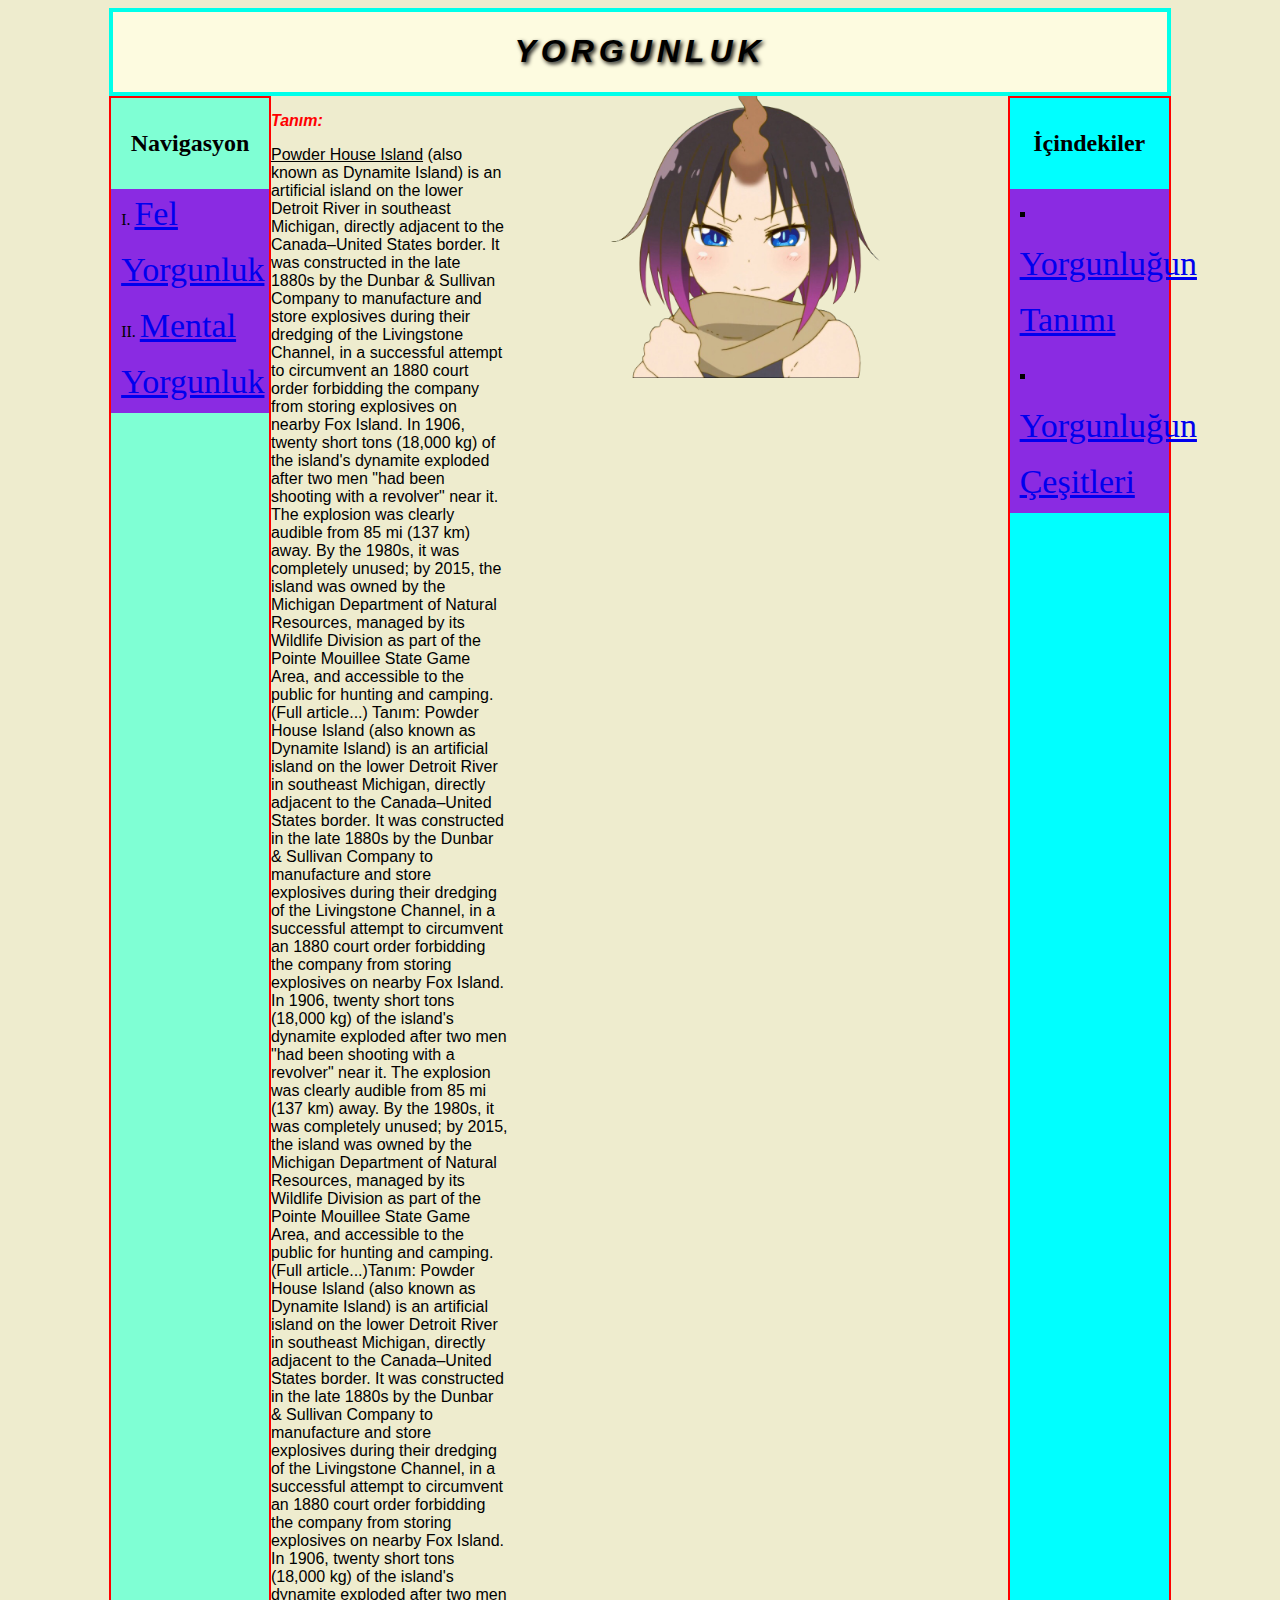
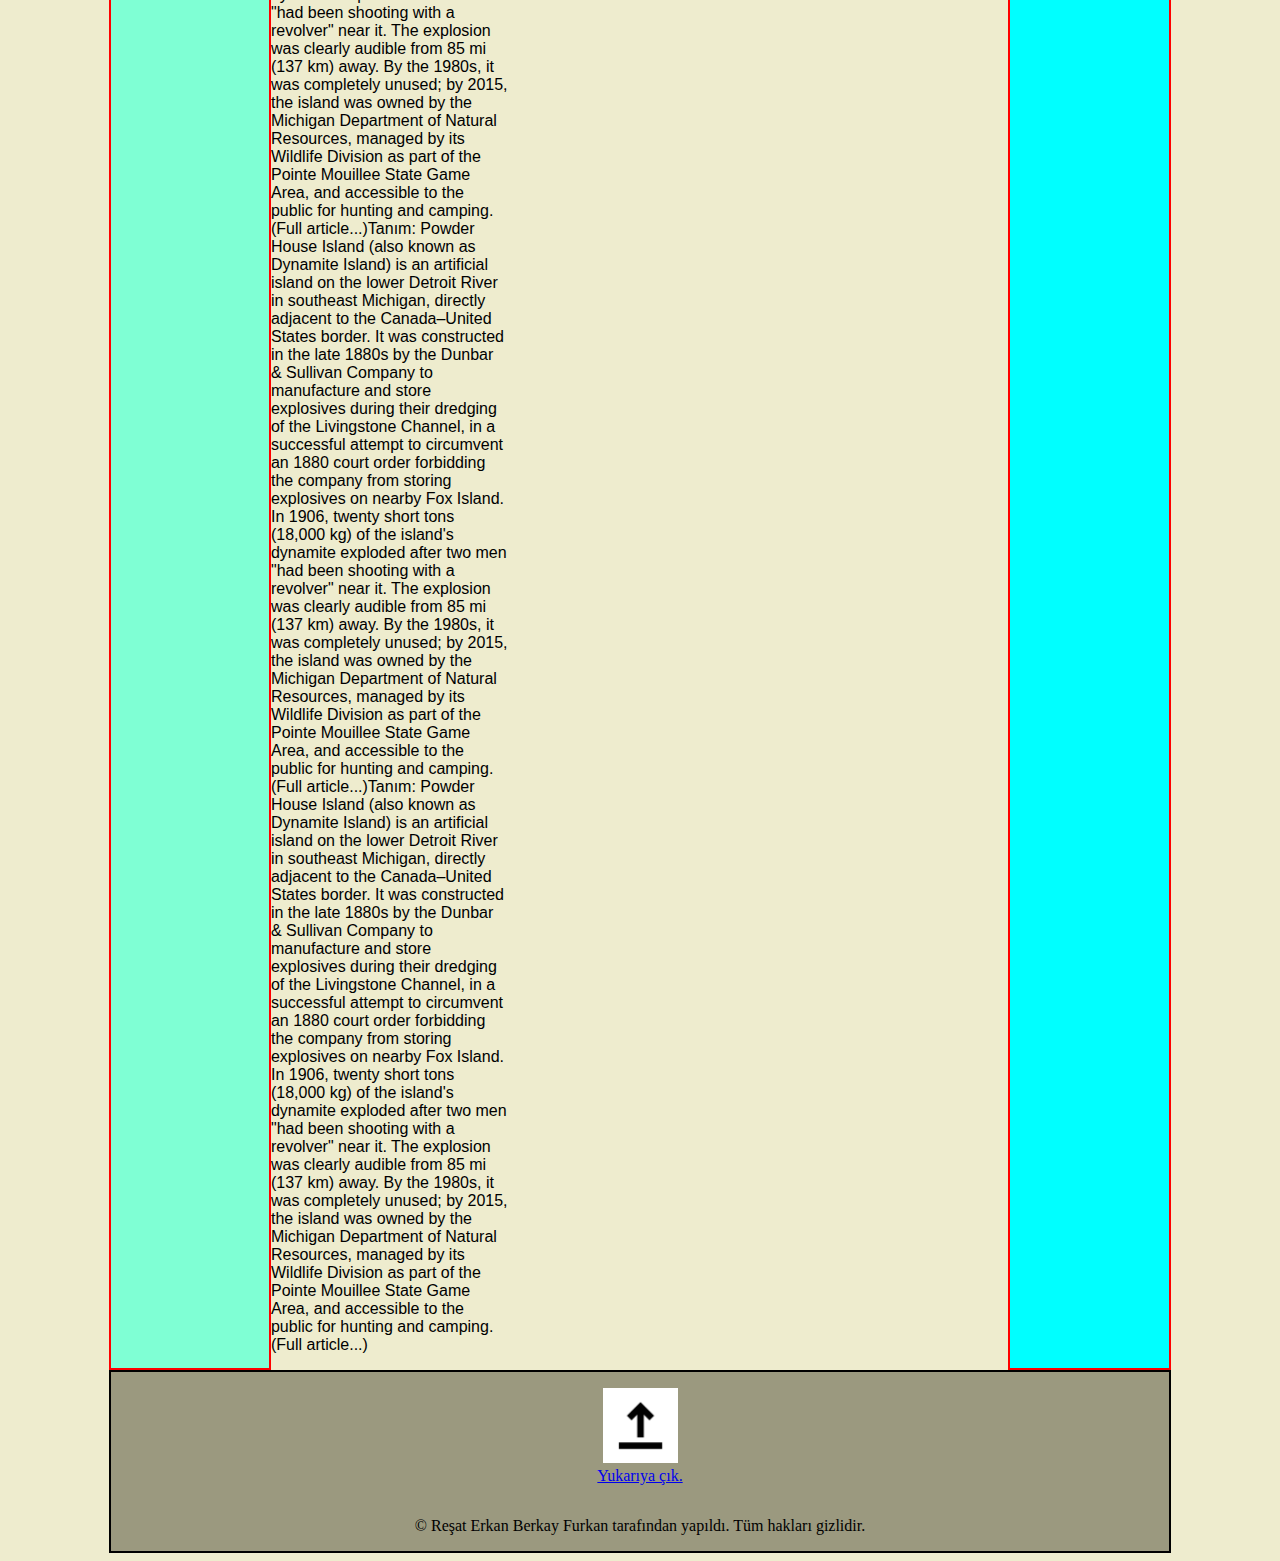
==== public/index.html @ d2d2410d "bef pull" ====
<!DOCTYPE html>
<html lang="tr">

<head>
    <meta charset="UTF-8">
    <meta name="viewport" content="width=device-width, initial-scale=1">
    <meta name="description" content="Yorgunluk">
    <meta name="keywords" content="Yorgunluk,Mental,Fiziksel,Mental">
    <title>Yorgunluk</title>
    <link rel="stylesheet" href="./index_desktop.css" type="text/css">
</head>

<body>
    <div id="tum_icerik">
        <header>
            <div id="baslik">
                <h1 class="baslik_yazi">YORGUNLUK</h1>
            </div>
        </header>
        <nav>
            <div id="satir">
                <div id="sutun" class="navigasyon">
                    <nav>
                        <h4>Navigasyon</h4>
                        <dl class="navigasyon_liste">
                            <li>
                                <a class="ortak_link" href="fiziksel.html">Fel Yorgunluk</a>

                            </li>
                            <li>
                                <a class="ortak_link" href="mental.html">Mental Yorgunluk</a>
                            </li>
                        </dl>
                    </nav>
                </div>
                <div id="sutun" class="icerik">    
                    <div class="icerik_sutun">
                        <p>
                          <p class="tanim">
                            <strong>Tanım:</strong>
                          </p> 
                          <u>Powder House Island</u> (also known as Dynamite Island) is an artificial island on the
                            lower
                            Detroit River in southeast Michigan, directly adjacent to the Canada–United States border.
                            It
                            was constructed in the late 1880s by the Dunbar & Sullivan Company to manufacture and store
                            explosives during their dredging of the Livingstone Channel, in a successful attempt to
                            circumvent an 1880 court order forbidding the company from storing explosives on nearby Fox
                            Island. In 1906, twenty short tons (18,000 kg) of the island's dynamite exploded after two
                            men
                            "had been shooting with a revolver" near it. The explosion was clearly audible from 85 mi
                            (137
                            km) away. By the 1980s, it was completely unused; by 2015, the island was owned by the
                            Michigan
                            Department of Natural Resources, managed by its Wildlife Division as part of the Pointe
                            Mouillee
                            State Game Area, and accessible to the public for hunting and camping. (Full article...)
                            Tanım: Powder House Island (also known as Dynamite Island) is an artificial island on the
                            lower
                            Detroit River in southeast Michigan, directly adjacent to the Canada–United States border.
                            It
                            was constructed in the late 1880s by the Dunbar & Sullivan Company to manufacture and store
                            explosives during their dredging of the Livingstone Channel, in a successful attempt to
                            circumvent an 1880 court order forbidding the company from storing explosives on nearby Fox
                            Island. In 1906, twenty short tons (18,000 kg) of the island's dynamite exploded after two
                            men
                            "had been shooting with a revolver" near it. The explosion was clearly audible from 85 mi
                            (137
                            km) away. By the 1980s, it was completely unused; by 2015, the island was owned by the
                            Michigan
                            Department of Natural Resources, managed by its Wildlife Division as part of the Pointe
                            Mouillee
                            State Game Area, and accessible to the public for hunting and camping. (Full article...)Tanım: Powder House Island (also known as Dynamite Island) is an artificial island on the
                            lower
                            Detroit River in southeast Michigan, directly adjacent to the Canada–United States border.
                            It
                            was constructed in the late 1880s by the Dunbar & Sullivan Company to manufacture and store
                            explosives during their dredging of the Livingstone Channel, in a successful attempt to
                            circumvent an 1880 court order forbidding the company from storing explosives on nearby Fox
                            Island. In 1906, twenty short tons (18,000 kg) of the island's dynamite exploded after two
                            men
                            "had been shooting with a revolver" near it. The explosion was clearly audible from 85 mi
                            (137
                            km) away. By the 1980s, it was completely unused; by 2015, the island was owned by the
                            Michigan
                            Department of Natural Resources, managed by its Wildlife Division as part of the Pointe
                            Mouillee
                            State Game Area, and accessible to the public for hunting and camping. (Full article...)Tanım: Powder House Island (also known as Dynamite Island) is an artificial island on the
                            lower
                            Detroit River in southeast Michigan, directly adjacent to the Canada–United States border.
                            It
                            was constructed in the late 1880s by the Dunbar & Sullivan Company to manufacture and store
                            explosives during their dredging of the Livingstone Channel, in a successful attempt to
                            circumvent an 1880 court order forbidding the company from storing explosives on nearby Fox
                            Island. In 1906, twenty short tons (18,000 kg) of the island's dynamite exploded after two
                            men
                            "had been shooting with a revolver" near it. The explosion was clearly audible from 85 mi
                            (137
                            km) away. By the 1980s, it was completely unused; by 2015, the island was owned by the
                            Michigan
                            Department of Natural Resources, managed by its Wildlife Division as part of the Pointe
                            Mouillee
                            State Game Area, and accessible to the public for hunting and camping. (Full article...)Tanım: Powder House Island (also known as Dynamite Island) is an artificial island on the
                            lower
                            Detroit River in southeast Michigan, directly adjacent to the Canada–United States border.
                            It
                            was constructed in the late 1880s by the Dunbar & Sullivan Company to manufacture and store
                            explosives during their dredging of the Livingstone Channel, in a successful attempt to
                            circumvent an 1880 court order forbidding the company from storing explosives on nearby Fox
                            Island. In 1906, twenty short tons (18,000 kg) of the island's dynamite exploded after two
                            men
                            "had been shooting with a revolver" near it. The explosion was clearly audible from 85 mi
                            (137
                            km) away. By the 1980s, it was completely unused; by 2015, the island was owned by the
                            Michigan
                            Department of Natural Resources, managed by its Wildlife Division as part of the Pointe
                            Mouillee
                            State Game Area, and accessible to the public for hunting and camping. (Full article...)
                        </p>
                    </div>
                    <div class="icerik_sutun">
                        <img width="500px" src="elma.png" alt="">
                    </div>
                    <div class="icerik_sutun">
                    </div>
                </div>
                <div id="sutun" class="icindekiler">
                    <nav>
                        <h4>İçindekiler</h4>
                        <dl class="icindekiler_liste">
                            <li>
                                <a class="ortak_link" href="#tanım">Yorgunluğun Tanımı </a>
                            </li>
                            <li>

                                <a class="ortak_link" href="#çeşit">Yorgunluğun Çeşitleri</a>
                            </li>
                        </dl>
                    </nav>
                </div>
            </div>
        </nav>
        <footer>
            <div id="iletisim">
                <div class="deneme">
                    <figure >
                        <a href="#top">
                            <img width="75px" height="75px" src="yukarı.jpg" alt="">
                            <figcaption>Yukarıya çık.</figcaption>
                        </a>
                    </figure>
                </div>
                <p>&copy; Reşat Erkan Berkay Furkan tarafından yapıldı. Tüm hakları gizlidir.</p>
            </div>
        </footer>
    </div>
</body>

</html>
---- public/index_desktop.css ----
@media only screen and (max-width:1920px){
    body{
        background-color: #eeecce;
    }

    h4{ 
        vertical-align: top;
        text-align: center;
        font-size: 24px;
    }

    #tum_icerik{
        width: 84%;
        margin: auto;
    }
    
    #baslik{
        background-color: #fdfbe0;
        border: 4px solid rgb(0, 255, 234); 
        

    }
    
    .baslik_yazi{
        text-align: center;
        font-family: 'Segoe UI', Tahoma, Geneva, Verdana, sans-serif;
        letter-spacing: 5px;
        font-style: oblique;
        text-shadow: 2px 2px 4px black; 
        
    }
    
    .navigasyon{
        background-color: aquamarine;
        border: 2px solid red;
        width: 15%;
    }

    .navigasyon_liste{
        background-color: blueviolet;
        list-style: upper-roman inside;
        line-height: 50px;
        padding-left: 10px;
        vertical-align: top;
    }

    .icerik{
        
        display: flex;
        width: 70%;
        font-family: Arial, Helvetica, sans-serif;
        /*font-size,word-spacing, ;*/
        font-style: normal;
       
        
        
     

    }
    .tanim{
        color: red;
        font-style: italic;
    }

    .icindekiler{
        background-color: aqua;
        border: 2px solid red;
        width: 15%;
    }

    .icindekiler_liste{      
        background-color: blueviolet;
        list-style: square inside;
        line-height: 50px;
        padding-left: 10px;
    }
    
    .ortak_link{
        font-family: Cambria, Cochin, Georgia, Times, 'Times New Roman', serif;
        font-size: 34px;
    }
    
    .ortak_link:visited{
        color: black;
    }

    #satir{
        display: flex; 
    }

    #sutun{
        
    }

    .icerik_sutun{

    }

    #iletisim{
        text-align: center;
        background-color: #9b997f;
        border: 2px solid rgb(0, 0, 0);
    }

    .deneme{
        display: inline-block;
    }
}
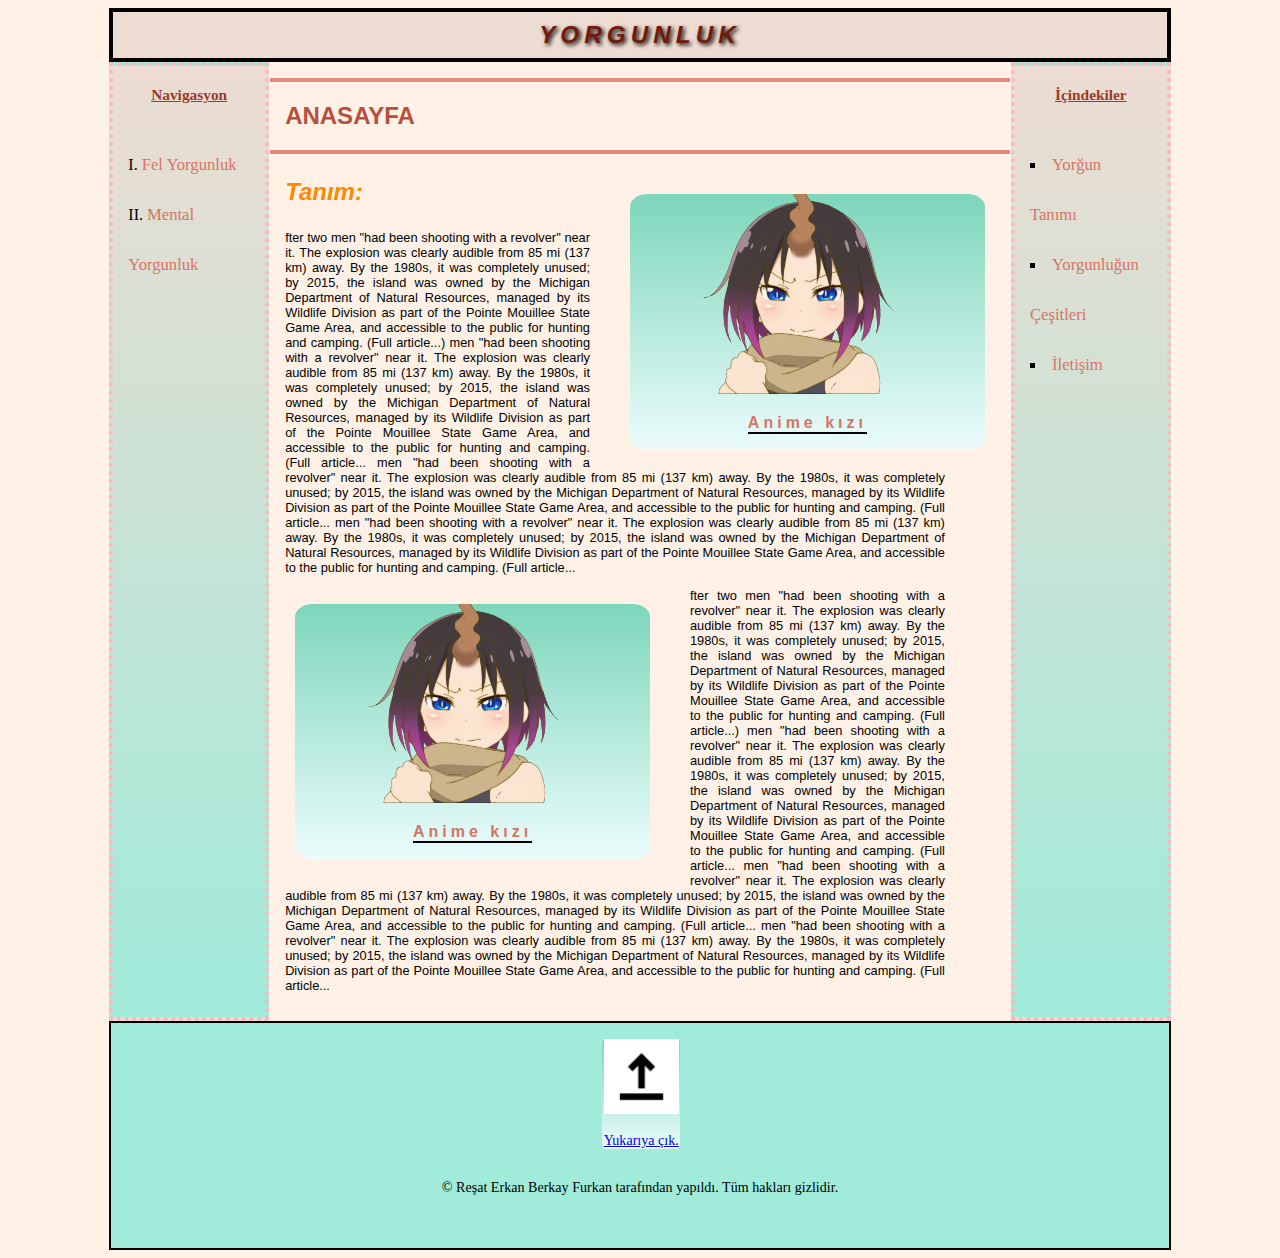
==== commit 60960a79: "anasayfa" ====
--- a/public/index.html
+++ b/public/index.html
@@ -8,6 +8,7 @@
     <meta name="keywords" content="Yorgunluk,Mental,Fiziksel,Mental">
     <title>Yorgunluk</title>
     <link rel="stylesheet" href="./index_desktop.css" type="text/css">
+    <link rel="stylesheet" href="./index_mobile.css" type="text/css">
 </head>
 
 <body>
@@ -16,13 +17,15 @@
             <div id="baslik">
                 <h1 class="baslik_yazi">YORGUNLUK</h1>
             </div>
+            
+            
         </header>
         <nav>
             <div id="satir">
                 <div id="sutun" class="navigasyon">
                     <nav>
                         <h4>Navigasyon</h4>
-                        <dl class="navigasyon_liste">
+                        <ol class="navigasyon_liste">
                             <li>
                                 <a class="ortak_link" href="fiziksel.html">Fel Yorgunluk</a>
 
@@ -30,110 +33,120 @@
                             <li>
                                 <a class="ortak_link" href="mental.html">Mental Yorgunluk</a>
                             </li>
-                        </dl>
+                        </ol>
                     </nav>
                 </div>
-                <div id="sutun" class="icerik">    
-                    <div class="icerik_sutun">
-                        <p>
-                          <p class="tanim">
-                            <strong>Tanım:</strong>
-                          </p> 
-                          <u>Powder House Island</u> (also known as Dynamite Island) is an artificial island on the
-                            lower
-                            Detroit River in southeast Michigan, directly adjacent to the Canada–United States border.
-                            It
-                            was constructed in the late 1880s by the Dunbar & Sullivan Company to manufacture and store
-                            explosives during their dredging of the Livingstone Channel, in a successful attempt to
-                            circumvent an 1880 court order forbidding the company from storing explosives on nearby Fox
-                            Island. In 1906, twenty short tons (18,000 kg) of the island's dynamite exploded after two
-                            men
-                            "had been shooting with a revolver" near it. The explosion was clearly audible from 85 mi
-                            (137
-                            km) away. By the 1980s, it was completely unused; by 2015, the island was owned by the
-                            Michigan
-                            Department of Natural Resources, managed by its Wildlife Division as part of the Pointe
-                            Mouillee
-                            State Game Area, and accessible to the public for hunting and camping. (Full article...)
-                            Tanım: Powder House Island (also known as Dynamite Island) is an artificial island on the
-                            lower
-                            Detroit River in southeast Michigan, directly adjacent to the Canada–United States border.
-                            It
-                            was constructed in the late 1880s by the Dunbar & Sullivan Company to manufacture and store
-                            explosives during their dredging of the Livingstone Channel, in a successful attempt to
-                            circumvent an 1880 court order forbidding the company from storing explosives on nearby Fox
-                            Island. In 1906, twenty short tons (18,000 kg) of the island's dynamite exploded after two
-                            men
-                            "had been shooting with a revolver" near it. The explosion was clearly audible from 85 mi
-                            (137
-                            km) away. By the 1980s, it was completely unused; by 2015, the island was owned by the
-                            Michigan
-                            Department of Natural Resources, managed by its Wildlife Division as part of the Pointe
-                            Mouillee
-                            State Game Area, and accessible to the public for hunting and camping. (Full article...)Tanım: Powder House Island (also known as Dynamite Island) is an artificial island on the
-                            lower
-                            Detroit River in southeast Michigan, directly adjacent to the Canada–United States border.
-                            It
-                            was constructed in the late 1880s by the Dunbar & Sullivan Company to manufacture and store
-                            explosives during their dredging of the Livingstone Channel, in a successful attempt to
-                            circumvent an 1880 court order forbidding the company from storing explosives on nearby Fox
-                            Island. In 1906, twenty short tons (18,000 kg) of the island's dynamite exploded after two
-                            men
-                            "had been shooting with a revolver" near it. The explosion was clearly audible from 85 mi
-                            (137
-                            km) away. By the 1980s, it was completely unused; by 2015, the island was owned by the
-                            Michigan
-                            Department of Natural Resources, managed by its Wildlife Division as part of the Pointe
-                            Mouillee
-                            State Game Area, and accessible to the public for hunting and camping. (Full article...)Tanım: Powder House Island (also known as Dynamite Island) is an artificial island on the
-                            lower
-                            Detroit River in southeast Michigan, directly adjacent to the Canada–United States border.
-                            It
-                            was constructed in the late 1880s by the Dunbar & Sullivan Company to manufacture and store
-                            explosives during their dredging of the Livingstone Channel, in a successful attempt to
-                            circumvent an 1880 court order forbidding the company from storing explosives on nearby Fox
-                            Island. In 1906, twenty short tons (18,000 kg) of the island's dynamite exploded after two
-                            men
-                            "had been shooting with a revolver" near it. The explosion was clearly audible from 85 mi
-                            (137
-                            km) away. By the 1980s, it was completely unused; by 2015, the island was owned by the
-                            Michigan
-                            Department of Natural Resources, managed by its Wildlife Division as part of the Pointe
-                            Mouillee
-                            State Game Area, and accessible to the public for hunting and camping. (Full article...)Tanım: Powder House Island (also known as Dynamite Island) is an artificial island on the
-                            lower
-                            Detroit River in southeast Michigan, directly adjacent to the Canada–United States border.
-                            It
-                            was constructed in the late 1880s by the Dunbar & Sullivan Company to manufacture and store
-                            explosives during their dredging of the Livingstone Channel, in a successful attempt to
-                            circumvent an 1880 court order forbidding the company from storing explosives on nearby Fox
-                            Island. In 1906, twenty short tons (18,000 kg) of the island's dynamite exploded after two
-                            men
-                            "had been shooting with a revolver" near it. The explosion was clearly audible from 85 mi
-                            (137
-                            km) away. By the 1980s, it was completely unused; by 2015, the island was owned by the
-                            Michigan
-                            Department of Natural Resources, managed by its Wildlife Division as part of the Pointe
-                            Mouillee
-                            State Game Area, and accessible to the public for hunting and camping. (Full article...)
-                        </p>
+                <div id="sutun" class="icerik">
+                    <div>
+                        <div id="kucuk_baslik">
+                            <h2>ANASAYFA</h2>
+                        </div>
+                        <div class="icerik_sutun">
+                            <figure class="figur_sag">
+                                <img src="elma.png" alt="" class="resim">
+                                <figcaption style="text-align: center;">
+                                    <p class="resim_yazi">Anime kızı</p>
+                                </figcaption>
+                            </figure>
+                            <p>
+                                <p class="tanim">
+                                    <strong>Tanım: </strong>
+                                </p>
+                            </p>
+                            <p class="icerik_yazi">                          
+                                fter two
+                                men
+                                "had been shooting with a revolver" near it. The explosion was clearly audible from 85 mi
+                                (137
+                                km) away. By the 1980s, it was completely unused; by 2015, the island was owned by the
+                                Michigan
+                                Department of Natural Resources, managed by its Wildlife Division as part of the Pointe
+                                Mouillee
+                                State Game Area, and accessible to the public for hunting and camping. (Full article...)
+                                men
+                                "had been shooting with a revolver" near it. The explosion was clearly audible from 85 mi
+                                (137
+                                km) away. By the 1980s, it was completely unused; by 2015, the island was owned by the
+                                Michigan
+                                Department of Natural Resources, managed by its Wildlife Division as part of the Pointe
+                                Mouillee
+                                State Game Area, and accessible to the public for hunting and camping. (Full article...
+                                men
+                                "had been shooting with a revolver" near it. The explosion was clearly audible from 85 mi
+                                (137
+                                km) away. By the 1980s, it was completely unused; by 2015, the island was owned by the
+                                Michigan
+                                Department of Natural Resources, managed by its Wildlife Division as part of the Pointe
+                                Mouillee
+                                State Game Area, and accessible to the public for hunting and camping. (Full article...
+                                men
+                                "had been shooting with a revolver" near it. The explosion was clearly audible from 85 mi
+                                (137
+                                km) away. By the 1980s, it was completely unused; by 2015, the island was owned by the
+                                Michigan
+                                Department of Natural Resources, managed by its Wildlife Division as part of the Pointe
+                                Mouillee
+                                State Game Area, and accessible to the public for hunting and camping. (Full article...
+                            </p>
+                            <figure class="figur_sol">
+                                <img src="elma.png" alt="" class="resim">
+                                <figcaption style="text-align: center;">
+                                    <p class="resim_yazi">Anime kızı</p>
+                                </figcaption>
+                            </figure>
+                            <p class="icerik_yazi">                          
+                                fter two
+                                men
+                                "had been shooting with a revolver" near it. The explosion was clearly audible from 85 mi
+                                (137
+                                km) away. By the 1980s, it was completely unused; by 2015, the island was owned by the
+                                Michigan
+                                Department of Natural Resources, managed by its Wildlife Division as part of the Pointe
+                                Mouillee
+                                State Game Area, and accessible to the public for hunting and camping. (Full article...)
+                                men
+                                "had been shooting with a revolver" near it. The explosion was clearly audible from 85 mi
+                                (137
+                                km) away. By the 1980s, it was completely unused; by 2015, the island was owned by the
+                                Michigan
+                                Department of Natural Resources, managed by its Wildlife Division as part of the Pointe
+                                Mouillee
+                                State Game Area, and accessible to the public for hunting and camping. (Full article...
+                                men
+                                "had been shooting with a revolver" near it. The explosion was clearly audible from 85 mi
+                                (137
+                                km) away. By the 1980s, it was completely unused; by 2015, the island was owned by the
+                                Michigan
+                                Department of Natural Resources, managed by its Wildlife Division as part of the Pointe
+                                Mouillee
+                                State Game Area, and accessible to the public for hunting and camping. (Full article...
+                                men
+                                "had been shooting with a revolver" near it. The explosion was clearly audible from 85 mi
+                                (137
+                                km) away. By the 1980s, it was completely unused; by 2015, the island was owned by the
+                                Michigan
+                                Department of Natural Resources, managed by its Wildlife Division as part of the Pointe
+                                Mouillee
+                                State Game Area, and accessible to the public for hunting and camping. (Full article...
+                            </p>
+                        </div>
+                        <div class="icerik_sutun">                       
+                        </div>
                     </div>
-                    <div class="icerik_sutun">
-                        <img width="500px" src="elma.png" alt="">
-                    </div>
-                    <div class="icerik_sutun">
-                    </div>
+                    
                 </div>
                 <div id="sutun" class="icindekiler">
                     <nav>
                         <h4>İçindekiler</h4>
                         <dl class="icindekiler_liste">
                             <li>
-                                <a class="ortak_link" href="#tanım">Yorgunluğun Tanımı </a>
+                                <a class="ortak_link" href="#tanım">Yorğun Tanımı </a>
                             </li>
                             <li>
-
                                 <a class="ortak_link" href="#çeşit">Yorgunluğun Çeşitleri</a>
+                            </li>
+                            <li>
+                                <a class="ortak_link" href="#iletisim_a">İletişim</a>
                             </li>
                         </dl>
                     </nav>
@@ -142,15 +155,17 @@
         </nav>
         <footer>
             <div id="iletisim">
-                <div class="deneme">
-                    <figure >
+                <div class="iletisim_yukari">
+                    <figure>
                         <a href="#top">
                             <img width="75px" height="75px" src="yukarı.jpg" alt="">
-                            <figcaption>Yukarıya çık.</figcaption>
+                            
+                            <figcaption><p class="iletisim_yazi">Yukarıya çık.</p></figcaption>
                         </a>
                     </figure>
                 </div>
-                <p>&copy; Reşat Erkan Berkay Furkan tarafından yapıldı. Tüm hakları gizlidir.</p>
+                <p class="iletisim_yazi" >&copy; Reşat Erkan Berkay Furkan tarafından yapıldı. Tüm hakları gizlidir.</p>
+                <a name="iletisim_a"></a>
             </div>
         </footer>
     </div>
--- a/public/index_desktop.css
+++ b/public/index_desktop.css
@@ -1,12 +1,46 @@
-@media only screen and (max-width:1920px){
-    body{
-        background-color: #eeecce;
+body{
+    background-color: #FFF1E6;
+}
+
+h4:hover{
+    overflow:visible;
+}
+
+@media only screen and (min-width:1024px){
+
+    figure{
+        background-image: linear-gradient(rgb(125, 214, 187), rgb(235, 252, 252));
+        border-radius: 5%;
+        width: 50%;
+        position: relative;
+        
+        
+
+       
+    }
+    .figur_sol{
+        right: 30px;
+        float: left;
+        margin-right: 10px;
+        
+        
+    }
+    .figur_sag{
+        left: 30px;
+        float: right;
+        margin-left: 10px;
     }
 
-    h4{ 
-        vertical-align: top;
+    h4{    
         text-align: center;
-        font-size: 24px;
+        font-size: 1.2vw;
+        text-decoration: underline;
+        overflow:hidden;
+        text-overflow: ellipsis;
+        color: #a03825;
+    }
+    h2{
+
     }
 
     #tum_icerik{
@@ -15,10 +49,21 @@
     }
     
     #baslik{
-        background-color: #fdfbe0;
-        border: 4px solid rgb(0, 255, 234); 
-        
+        background-color: #EDDCD2;
+        border: 4px solid black; 
+      
 
+    }
+    #kucuk_baslik{
+        text-align: left;
+        border-top: 4px solid #e68b7b;
+        border-bottom: 4px solid #e68b7b;
+        margin-left: -1.2vw;
+        margin-right: -1.2vw;
+        padding-left: 1.2vw;
+        color: rgb(184, 79, 61);
+       
+       
     }
     
     .baslik_yazi{
@@ -26,62 +71,102 @@
         font-family: 'Segoe UI', Tahoma, Geneva, Verdana, sans-serif;
         letter-spacing: 5px;
         font-style: oblique;
+        font-size: 1.9vw;
         text-shadow: 2px 2px 4px black; 
-        
+        color: #721b0c;
+        margin: -1px;
+        padding: 10px;
     }
     
     .navigasyon{
-        background-color: aquamarine;
-        border: 2px solid red;
+        background-image: linear-gradient(#EDDCD2, #a0ebda);
+        border: 4px dotted #ffb5bf;
         width: 15%;
+        min-width: 100px;
     }
 
     .navigasyon_liste{
-        background-color: blueviolet;
         list-style: upper-roman inside;
         line-height: 50px;
-        padding-left: 10px;
-        vertical-align: top;
+        padding-left: 10px;       
+        overflow: hidden;
+        text-overflow: ellipsis;
+        padding: 10%;             
+    }
+    
+    .navigasyon_liste:hover{
+        overflow:visible;
     }
 
     .icerik{
-        
         display: flex;
         width: 70%;
         font-family: Arial, Helvetica, sans-serif;
-        /*font-size,word-spacing, ;*/
-        font-style: normal;
-       
-        
-        
-     
+        font-style: normal;  
+        padding: 1.5%;               
+    }
 
+    .icerik_yazi{
+        font-size: 1vw;
+        text-align: justify;
+        text-justify: inter-word;
+        margin-right: 50px;
     }
+
     .tanim{
-        color: red;
+        color: rgb(255, 136, 0);
         font-style: italic;
+        font-size: x-large;
     }
 
     .icindekiler{
-        background-color: aqua;
-        border: 2px solid red;
+        background-image: linear-gradient(#EDDCD2, #a0ebda);
+        border: 4px dotted #ffb5bf;
         width: 15%;
+        min-width: 100px;       
+    }
+
+    .resim{
+        width: 100%;
+    }
+
+    .resim_yazi{
+        font-family: Arial, Helvetica, sans-serif;
+        letter-spacing: 4px;
+        color: #d67564;
+        font-weight: bold;
+        display: inline-table;
+        border-bottom: 2px solid black;
     }
 
     .icindekiler_liste{      
-        background-color: blueviolet;
         list-style: square inside;
         line-height: 50px;
         padding-left: 10px;
+        overflow:hidden;
+        text-overflow: ellipsis;
+        padding: 10%;             
     }
     
+    .icindekiler_liste:hover{
+        overflow:visible;
+    }
     .ortak_link{
         font-family: Cambria, Cochin, Georgia, Times, 'Times New Roman', serif;
-        font-size: 34px;
+        font-size: 1.3vw;
+        text-decoration:none;
     }
     
+    .ortak_link:link{
+        color: #d67564;
+    }
+
     .ortak_link:visited{
         color: black;
+    }
+
+    .ortak_link:hover{
+        color: #70a9d1;
     }
 
     #satir{
@@ -93,16 +178,20 @@
     }
 
     .icerik_sutun{
+    }
+    
+    #iletisim{
+        text-align: center;
+        background-color: #a0ebda;
+        border: 2px solid rgb(0, 0, 0);
+        height: 25vh;
 
     }
-
-    #iletisim{
-        text-align: center;
-        background-color: #9b997f;
-        border: 2px solid rgb(0, 0, 0);
+    .iletisim_yazi{
+        font-size: 1.1vw;
     }
 
-    .deneme{
+    .iletisim_yukari{
         display: inline-block;
     }
 }--- a/public/index_mobile.css
+++ b/public/index_mobile.css
@@ -0,0 +1,3 @@
+@media only screen and (max-width:769px){
+    
+}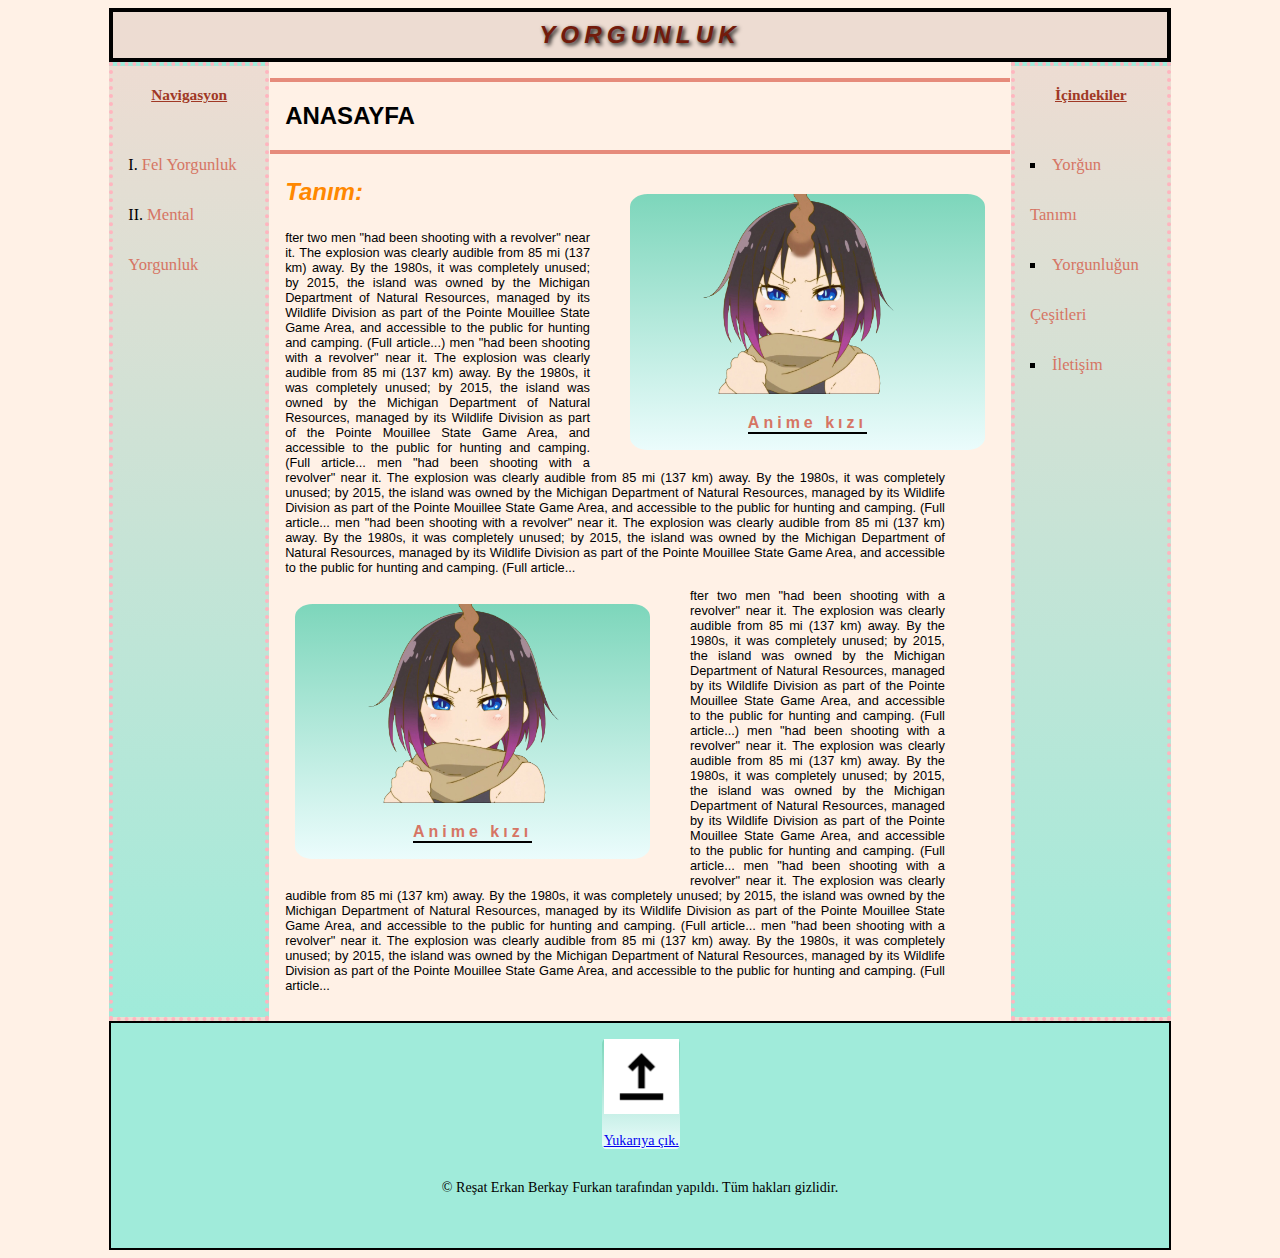
==== commit 2182e46f: "sabit" ====
--- a/public/index.html
+++ b/public/index.html
@@ -7,8 +7,9 @@
     <meta name="description" content="Yorgunluk">
     <meta name="keywords" content="Yorgunluk,Mental,Fiziksel,Mental">
     <title>Yorgunluk</title>
+    <link rel="stylesheet" href="./sabit.css" type="text/css">
     <link rel="stylesheet" href="./index_desktop.css" type="text/css">
-    <link rel="stylesheet" href="./index_mobile.css" type="text/css">
+    
 </head>
 
 <body>
--- a/public/sabit.css
+++ b/public/sabit.css
@@ -0,0 +1,57 @@
+body{
+    background-color: #FFF1E6;
+}
+
+h4:hover{
+    overflow:visible;
+}
+#baslik{
+    background-color: #EDDCD2;
+    border: 4px solid black; 
+  
+
+}
+.navigasyon_liste:hover{
+    overflow:visible;
+}
+.tanim{
+    color: rgb(255, 136, 0);
+    font-style: italic;
+    font-size: x-large;
+}
+.resim{
+    width: 100%;
+}
+.resim_yazi{
+    font-family: Arial, Helvetica, sans-serif;
+    letter-spacing: 4px;
+    color: #d67564;
+    font-weight: bold;
+    display: inline-table;
+    border-bottom: 2px solid black;
+}
+.icindekiler_liste:hover{
+    overflow:visible;
+}
+.ortak_link:link{
+    color: #d67564;
+}
+.ortak_link:visited{
+    color: black;
+}
+
+.ortak_link:hover{
+    color: #70a9d1;
+}
+
+#satir{
+    display: flex; 
+}
+.icerik_sutun{
+}
+#sutun{
+        
+}
+.iletisim_yukari{
+    display: inline-block;
+}--- a/public/index_desktop.css
+++ b/public/index_desktop.css
@@ -1,10 +1,3 @@
-body{
-    background-color: #FFF1E6;
-}
-
-h4:hover{
-    overflow:visible;
-}
 
 @media only screen and (min-width:1024px){
 
@@ -39,21 +32,13 @@
         text-overflow: ellipsis;
         color: #a03825;
     }
-    h2{
-
-    }
 
     #tum_icerik{
         width: 84%;
         margin: auto;
     }
     
-    #baslik{
-        background-color: #EDDCD2;
-        border: 4px solid black; 
-      
-
-    }
+   
     #kucuk_baslik{
         text-align: left;
         border-top: 4px solid #e68b7b;
@@ -61,9 +46,7 @@
         margin-left: -1.2vw;
         margin-right: -1.2vw;
         padding-left: 1.2vw;
-        color: rgb(184, 79, 61);
-       
-       
+        
     }
     
     .baslik_yazi{
@@ -94,9 +77,7 @@
         padding: 10%;             
     }
     
-    .navigasyon_liste:hover{
-        overflow:visible;
-    }
+    
 
     .icerik{
         display: flex;
@@ -113,11 +94,7 @@
         margin-right: 50px;
     }
 
-    .tanim{
-        color: rgb(255, 136, 0);
-        font-style: italic;
-        font-size: x-large;
-    }
+    
 
     .icindekiler{
         background-image: linear-gradient(#EDDCD2, #a0ebda);
@@ -126,18 +103,9 @@
         min-width: 100px;       
     }
 
-    .resim{
-        width: 100%;
-    }
+    
 
-    .resim_yazi{
-        font-family: Arial, Helvetica, sans-serif;
-        letter-spacing: 4px;
-        color: #d67564;
-        font-weight: bold;
-        display: inline-table;
-        border-bottom: 2px solid black;
-    }
+   
 
     .icindekiler_liste{      
         list-style: square inside;
@@ -148,37 +116,19 @@
         padding: 10%;             
     }
     
-    .icindekiler_liste:hover{
-        overflow:visible;
-    }
+   
     .ortak_link{
         font-family: Cambria, Cochin, Georgia, Times, 'Times New Roman', serif;
         font-size: 1.3vw;
         text-decoration:none;
     }
     
-    .ortak_link:link{
-        color: #d67564;
-    }
+    
 
-    .ortak_link:visited{
-        color: black;
-    }
+    
+    
 
-    .ortak_link:hover{
-        color: #70a9d1;
-    }
-
-    #satir{
-        display: flex; 
-    }
-
-    #sutun{
-        
-    }
-
-    .icerik_sutun{
-    }
+    
     
     #iletisim{
         text-align: center;
@@ -191,7 +141,5 @@
         font-size: 1.1vw;
     }
 
-    .iletisim_yukari{
-        display: inline-block;
-    }
+    
 }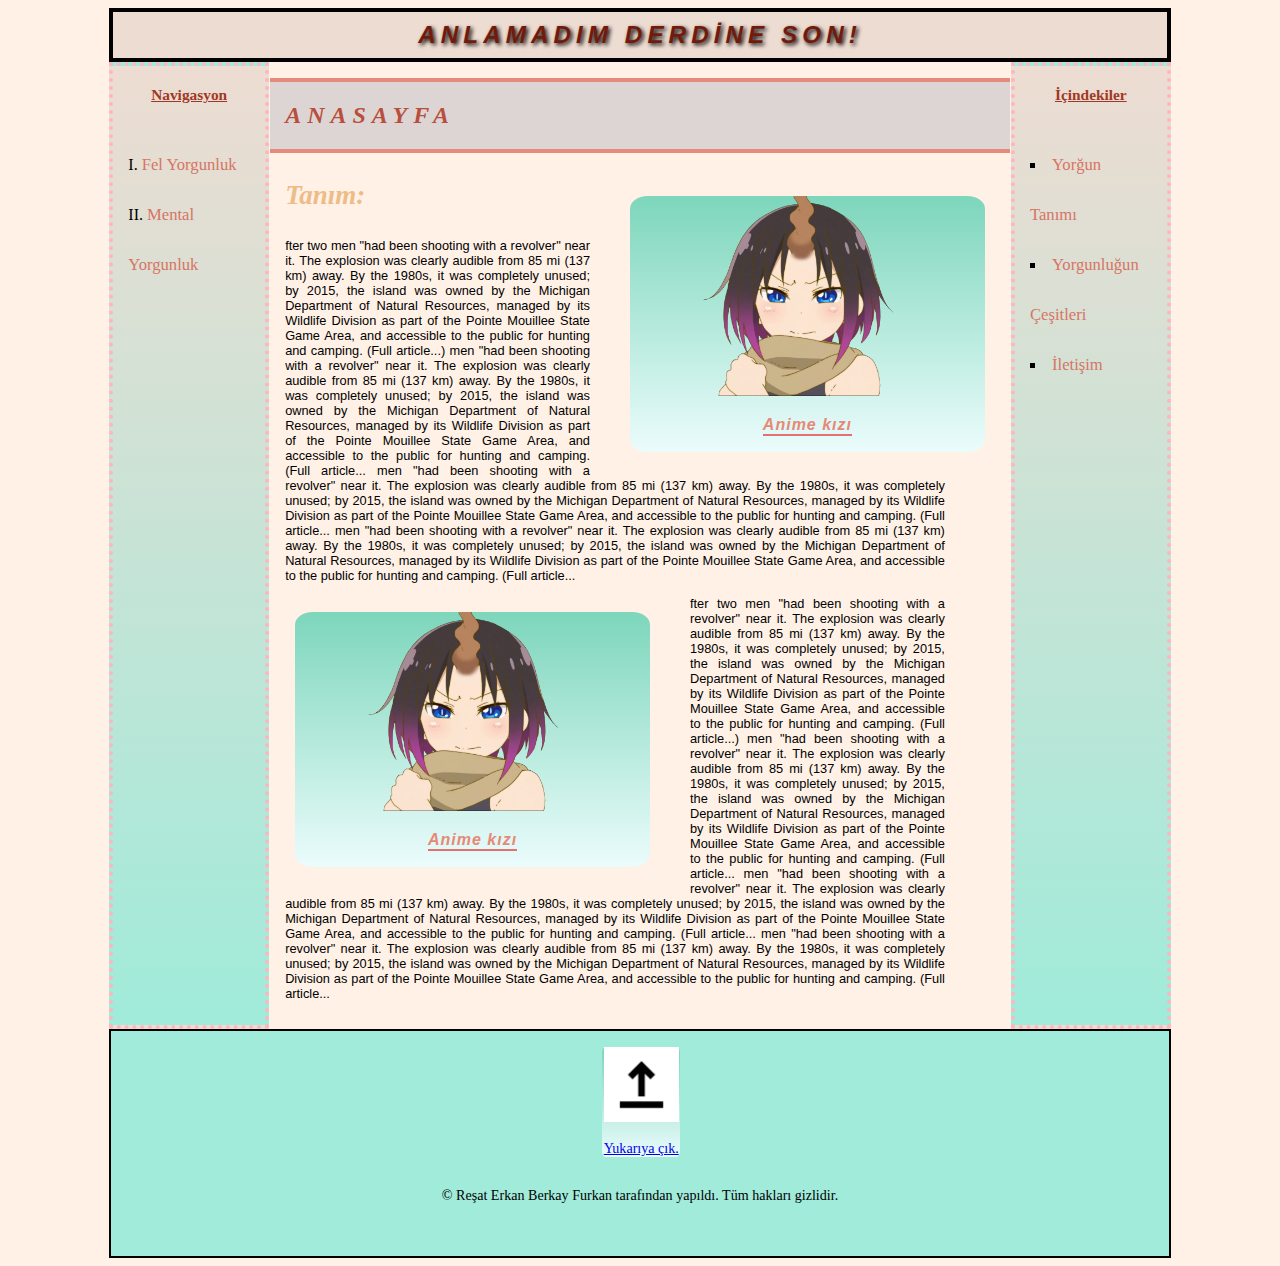
==== commit 3a8a4a8c: "Merge branch 'main' of https://github.com/Feindrial/web_proje_deneme" ====
--- a/public/index.html
+++ b/public/index.html
@@ -16,7 +16,7 @@
     <div id="tum_icerik">
         <header>
             <div id="baslik">
-                <h1 class="baslik_yazi">YORGUNLUK</h1>
+                <h1 class="baslik_yazi">ANLAMADIM DERDİNE SON!</h1>
             </div>
             
             
@@ -45,11 +45,13 @@
                         <div class="icerik_sutun">
                             <figure class="figur_sag">
                                 <img src="elma.png" alt="" class="resim">
+
                                 <figcaption style="text-align: center;">
                                     <p class="resim_yazi">Anime kızı</p>
                                 </figcaption>
                             </figure>
                             <p>
+                                <a name="tanim"></a>
                                 <p class="tanim">
                                     <strong>Tanım: </strong>
                                 </p>
@@ -141,7 +143,7 @@
                         <h4>İçindekiler</h4>
                         <dl class="icindekiler_liste">
                             <li>
-                                <a class="ortak_link" href="#tanım">Yorğun Tanımı </a>
+                                <a class="ortak_link" href="#tanim">Yorğun Tanımı </a>
                             </li>
                             <li>
                                 <a class="ortak_link" href="#çeşit">Yorgunluğun Çeşitleri</a>
--- a/public/sabit.css
+++ b/public/sabit.css
@@ -15,20 +15,23 @@
     overflow:visible;
 }
 .tanim{
-    color: rgb(255, 136, 0);
+    color: rgb(238, 188, 134);
     font-style: italic;
     font-size: x-large;
+    font-family:'Times New Roman', Times, serif;
+    font-size: 27px;
 }
 .resim{
     width: 100%;
 }
 .resim_yazi{
     font-family: Arial, Helvetica, sans-serif;
-    letter-spacing: 4px;
-    color: #d67564;
+    letter-spacing: 1px;
+    color: #e78976;
     font-weight: bold;
     display: inline-table;
-    border-bottom: 2px solid black;
+    border-bottom: 2px solid rgb(226, 113, 113);
+    font-style:italic;
 }
 .icindekiler_liste:hover{
     overflow:visible;
--- a/public/index_desktop.css
+++ b/public/index_desktop.css
@@ -6,11 +6,10 @@
         border-radius: 5%;
         width: 50%;
         position: relative;
-        
-        
 
        
     }
+    
     .figur_sol{
         right: 30px;
         float: left;
@@ -18,6 +17,7 @@
         
         
     }
+    
     .figur_sag{
         left: 30px;
         float: right;
@@ -32,21 +32,31 @@
         text-overflow: ellipsis;
         color: #a03825;
     }
+    h2{
+        color: rgb(184, 79, 61);
+        font-style:oblique;
+        font-family:Georgia, 'Times New Roman', Times, serif;
+        letter-spacing: 6px;
+        
+        
+
+
+    }
 
     #tum_icerik{
         width: 84%;
         margin: auto;
     }
     
-   
     #kucuk_baslik{
         text-align: left;
         border-top: 4px solid #e68b7b;
         border-bottom: 4px solid #e68b7b;
         margin-left: -1.2vw;
         margin-right: -1.2vw;
-        padding-left: 1.2vw;
-        
+        padding-left: 1.2vw;   
+        background-color:#ddd5d4       
+       
     }
     
     .baslik_yazi{
@@ -77,8 +87,6 @@
         padding: 10%;             
     }
     
-    
-
     .icerik{
         display: flex;
         width: 70%;
@@ -94,18 +102,12 @@
         margin-right: 50px;
     }
 
-    
-
     .icindekiler{
         background-image: linear-gradient(#EDDCD2, #a0ebda);
         border: 4px dotted #ffb5bf;
         width: 15%;
         min-width: 100px;       
     }
-
-    
-
-   
 
     .icindekiler_liste{      
         list-style: square inside;
@@ -116,19 +118,11 @@
         padding: 10%;             
     }
     
-   
     .ortak_link{
         font-family: Cambria, Cochin, Georgia, Times, 'Times New Roman', serif;
         font-size: 1.3vw;
         text-decoration:none;
     }
-    
-    
-
-    
-    
-
-    
     
     #iletisim{
         text-align: center;
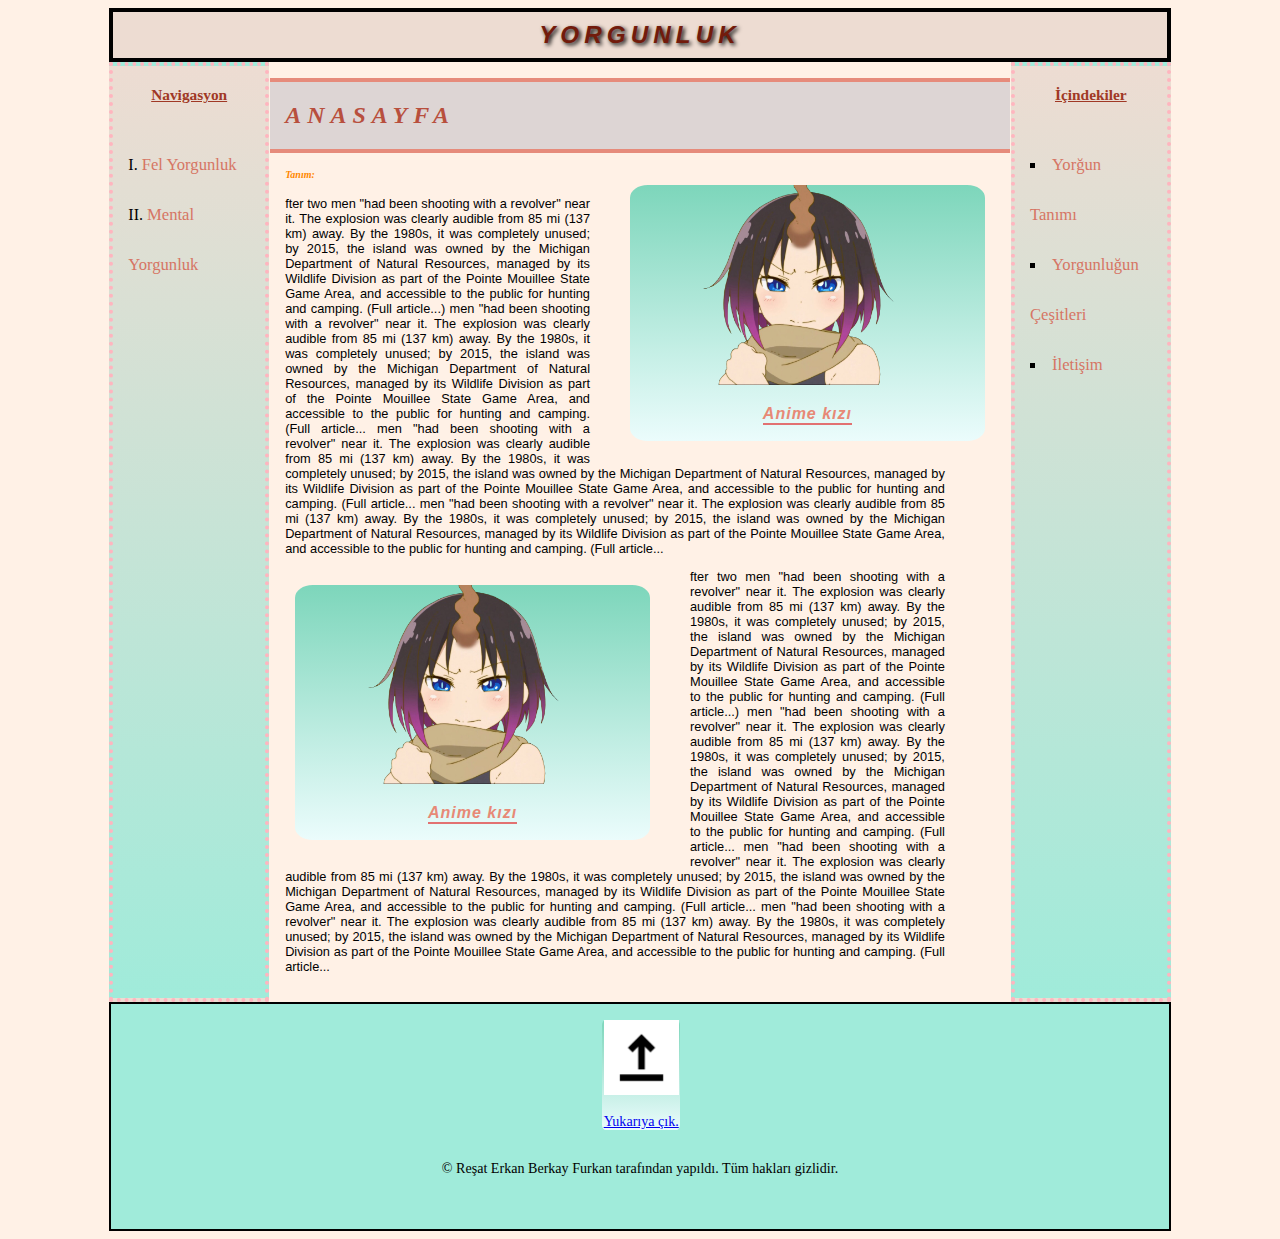
==== commit d1fbd4a2: "Merge branch 'main' of https://github.com/Feindrial/web_proje_deneme" ====
--- a/public/index.html
+++ b/public/index.html
@@ -9,14 +9,14 @@
     <title>Yorgunluk</title>
     <link rel="stylesheet" href="./sabit.css" type="text/css">
     <link rel="stylesheet" href="./index_desktop.css" type="text/css">
-    
+    <link rel="stylesheet" href="./index_mobile.css" type="text/css">
 </head>
 
 <body>
     <div id="tum_icerik">
         <header>
             <div id="baslik">
-                <h1 class="baslik_yazi">ANLAMADIM DERDİNE SON!</h1>
+                <h1 class="baslik_yazi">YORGUNLUK</h1>
             </div>
             
             
@@ -159,11 +159,12 @@
         <footer>
             <div id="iletisim">
                 <div class="iletisim_yukari">
-                    <figure>
+                    <figure class="mobil_figur">
                         <a href="#top">
-                            <img width="75px" height="75px" src="yukarı.jpg" alt="">
-                            
+                            <div >
+                                <img width="75px" height="75px" src="yukarı.jpg" alt="">
                             <figcaption><p class="iletisim_yazi">Yukarıya çık.</p></figcaption>
+                           </div>
                         </a>
                     </figure>
                 </div>
--- a/public/index_mobile.css
+++ b/public/index_mobile.css
@@ -0,0 +1,192 @@
+body{
+    background-color: #FFF1E6;
+}
+
+h4:hover{
+    overflow:visible;
+}
+#baslik{
+    background-color: #EDDCD2;
+    border: 4px solid black; 
+  
+
+}
+.navigasyon_liste:hover{
+    overflow:visible;
+}
+.tanim{
+    color: rgb(255, 136, 0);
+    font-style: italic;
+    font-size: 10px;
+}
+.resim{
+    width: 100%;
+}
+
+.icindekiler_liste:hover{
+    overflow:visible;
+}
+.ortak_link:link{
+    color: #d67564;
+}
+.ortak_link:visited{
+    color: black;
+}
+
+.ortak_link:hover{
+    color: #70a9d1;
+}
+
+#satir{
+    display: flex; 
+}
+.icerik_sutun{
+}
+#sutun{
+        
+}
+.iletisim_yukari{
+    display: inline-block;
+}
+@media only screen and (max-width:700px){
+    figure{
+        background-image: linear-gradient(rgb(125, 214, 187), rgb(235, 252, 252));
+        border-radius: 5%;
+        width: 100%;
+        
+    }
+    .figur_mobil{
+        width: 25px;
+    }
+    .figur_sol{
+        right: 10px;
+        float: left;
+        margin-left: 0px;
+                    
+    }
+    .figur_sag{
+        left: 30px;
+        margin-left: 0px;
+        
+    }
+
+    h4{    
+        text-align: center;
+        font-size: 1.2vw;
+        text-decoration: underline;
+        overflow:hidden;
+        text-overflow: ellipsis;
+        color: #a03825;
+    }
+
+    #tum_icerik{
+        width: 84%;
+        margin: auto;
+    }
+    #kucuk_baslik{
+        font-size: 5px;
+        text-align: left;
+        border-top: 2px solid #e68b7b;
+        border-bottom: 2px solid #e68b7b;
+        margin-left: -1.2vw;
+        margin-right: -1.2vw;
+        padding-left: 1.2vw;
+        
+        
+    }
+    
+    .baslik_yazi{
+        text-align: center;
+        font-family: 'Segoe UI', Tahoma, Geneva, Verdana, sans-serif;
+        letter-spacing: 5px;
+        font-style: oblique;
+        font-size: 1.9vw;
+        text-shadow: 2px 2px 4px black; 
+        color: #721b0c;
+        margin: -1px;
+        padding: 10px;
+    }
+    
+    .navigasyon{
+        background-image: linear-gradient(#EDDCD2, #a0ebda);
+        border: 4px dotted #ffb5bf;
+        width: 15%;
+        min-width: 50px;
+    }
+
+    .navigasyon_liste{
+        list-style: none;
+        line-height: 20px;
+        padding-left: 10px;       
+        overflow: hidden;
+        text-overflow: ellipsis;
+        padding: 10%;             
+    }
+
+    .icerik{
+        display: flex;
+        width: 70%;
+        font-family: Arial, Helvetica, sans-serif;
+        font-style: normal;  
+        padding: 1.5%;               
+    }
+
+    .icerik_yazi{
+        font-size: 1vw;
+        text-align: justify;
+        text-justify: inter-word;
+        
+    }
+
+    .icindekiler{
+        background-image: linear-gradient(#EDDCD2, #a0ebda);
+        border: 4px dotted #ffb5bf;
+        width: 15%;
+        min-width: 50px;       
+    }
+
+    .icindekiler_liste{      
+        list-style: none;
+        line-height: 10px;
+        padding-left: 10px;
+        overflow:hidden;
+        text-overflow: ellipsis;
+        padding: 10%;             
+    }
+    
+    .ortak_link{
+        font-family: Cambria, Cochin, Georgia, Times, 'Times New Roman', serif;
+        font-size: 1.3vw;
+        text-decoration:none;
+    }
+    .resim_yazi{
+        font-family: Arial, Helvetica, sans-serif;
+        letter-spacing: 2px;
+        color: #d67564;
+        font-weight: bold;
+        
+        display: block;
+        border-bottom: 1px solid black;
+    }
+    
+
+    
+    
+
+    
+    
+    #iletisim{
+        text-align: center;
+        background-color: #a0ebda;
+        border: 2px solid rgb(0, 0, 0);
+        height: 8vh;
+
+    }
+    
+    .iletisim_yazi{
+        font-size: 1.1vw;
+    }
+
+    
+}
+    
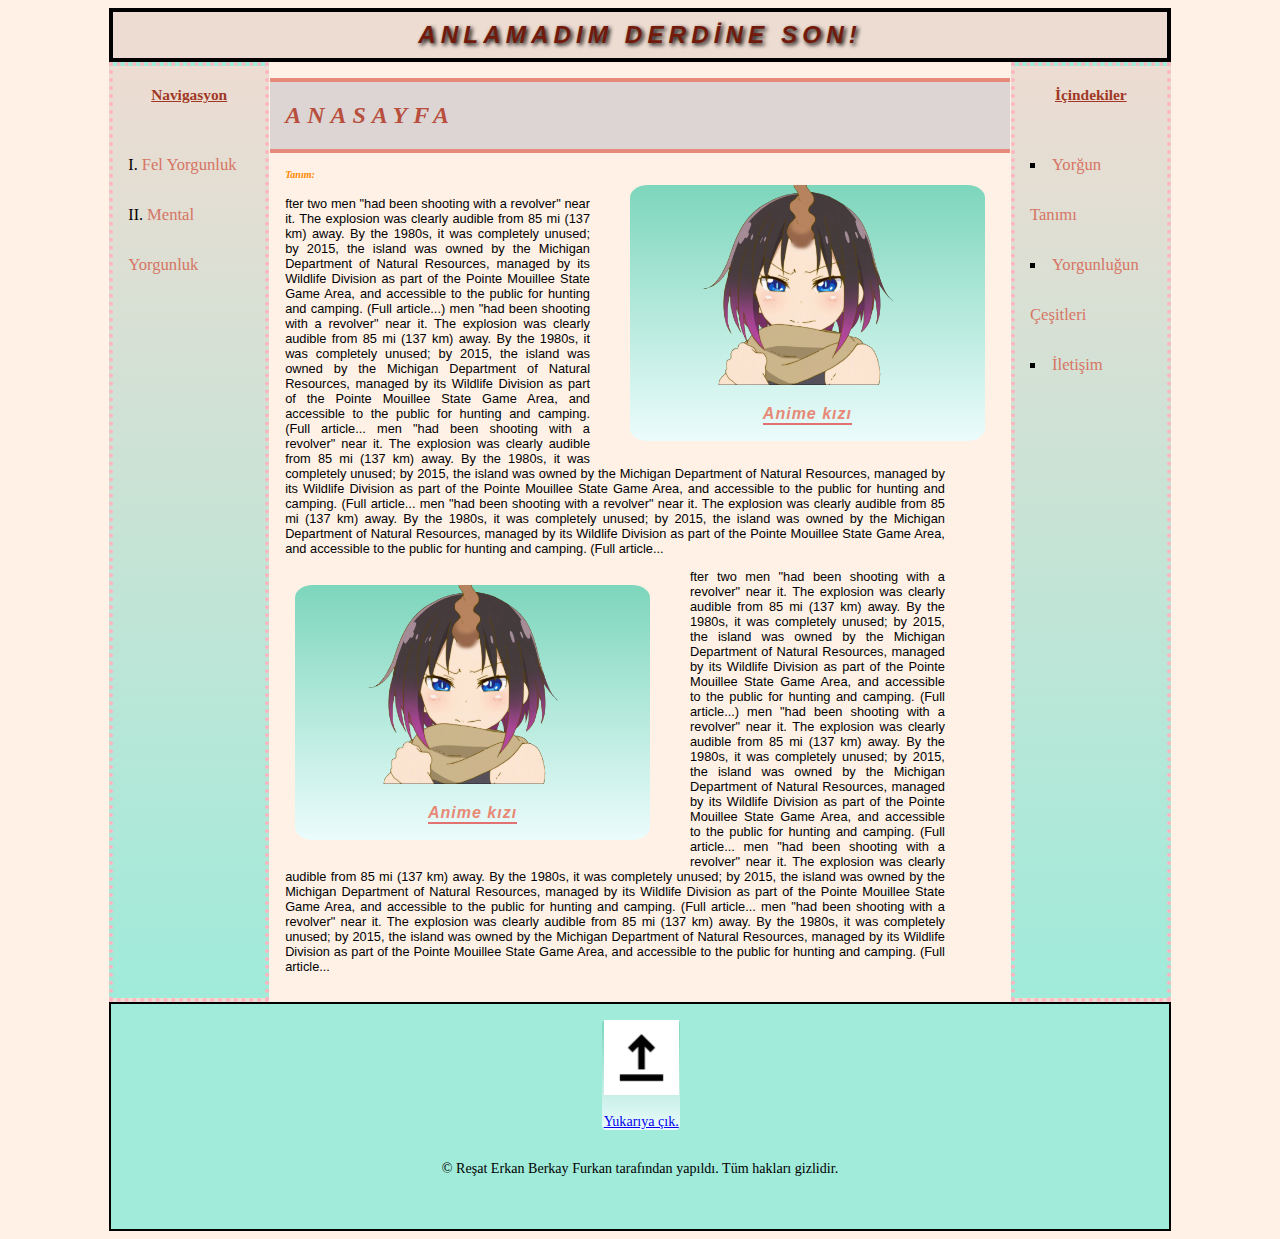
==== commit 185e2d44: "Merge branch 'main' of https://github.com/Feindrial/web_proje_deneme" ====
--- a/public/index.html
+++ b/public/index.html
@@ -16,7 +16,7 @@
     <div id="tum_icerik">
         <header>
             <div id="baslik">
-                <h1 class="baslik_yazi">YORGUNLUK</h1>
+                <h1 class="baslik_yazi">ANLAMADIM DERDİNE SON!</h1>
             </div>
             
             
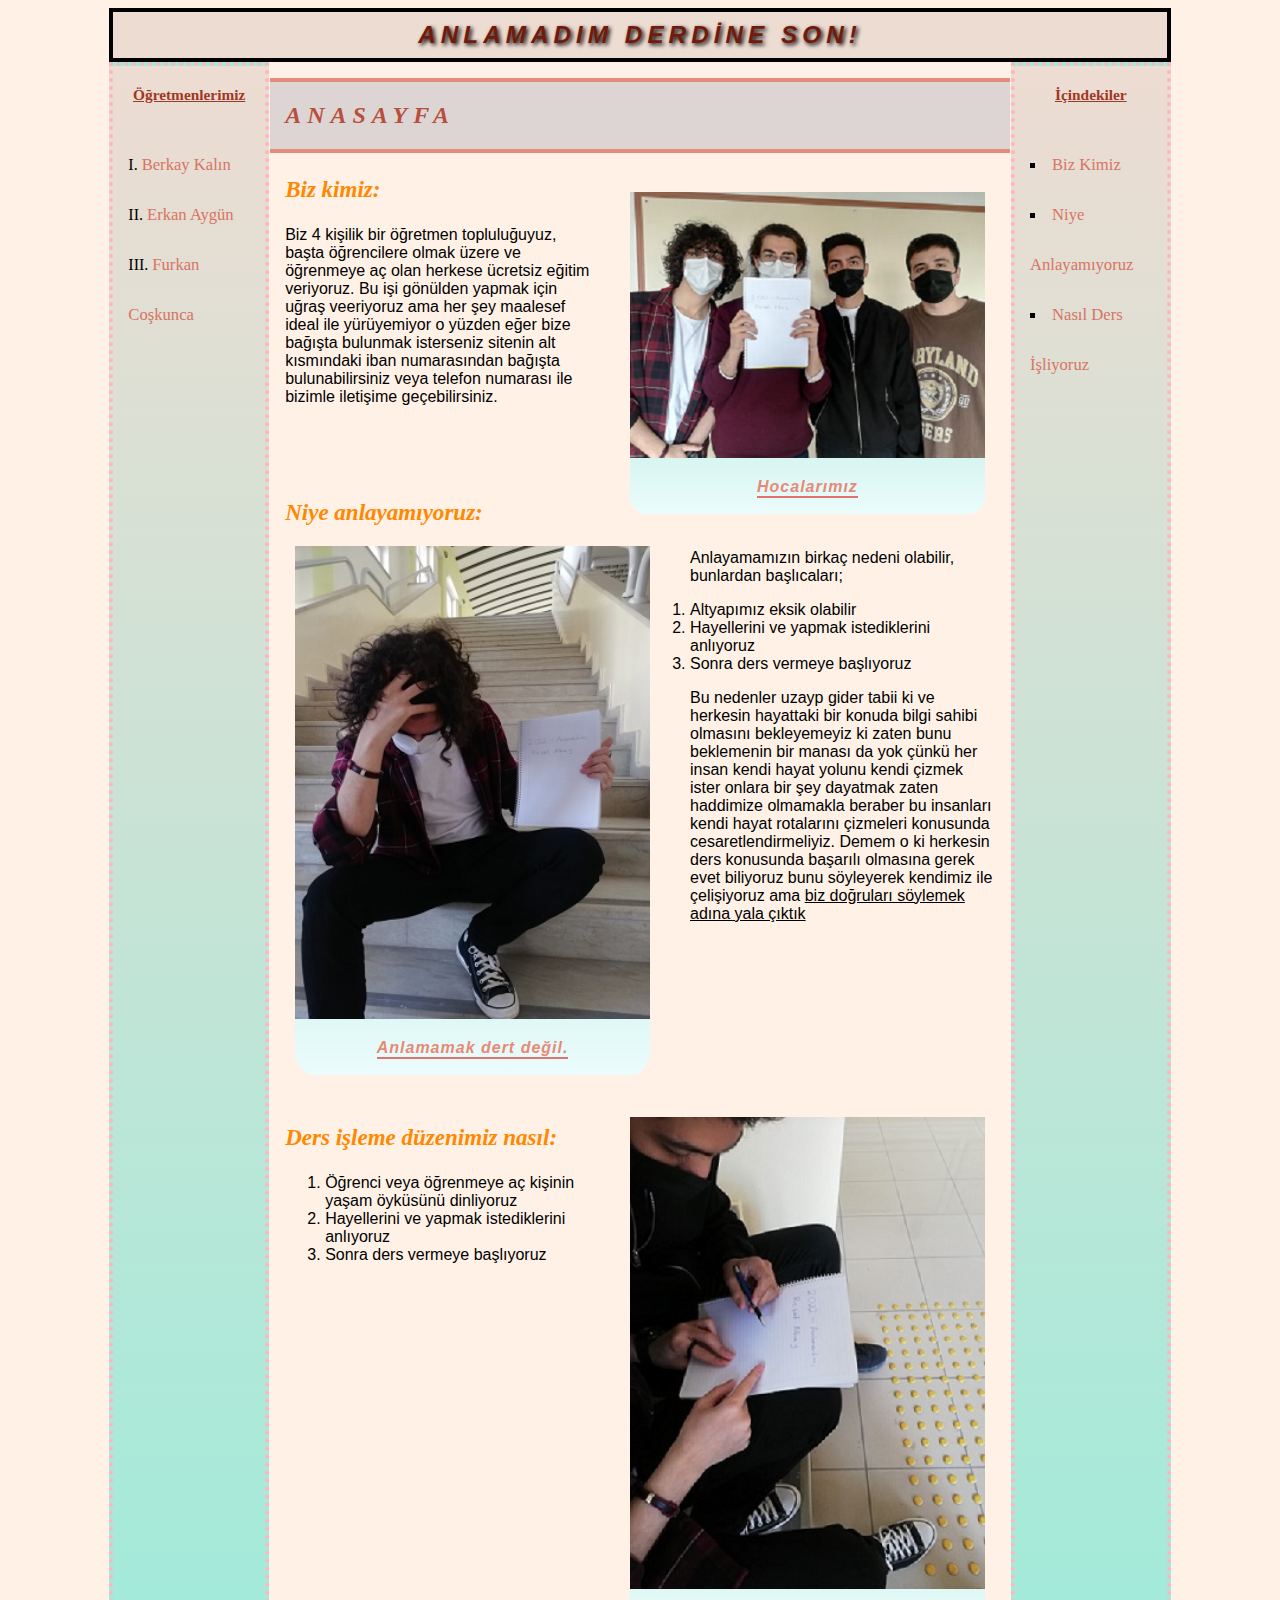
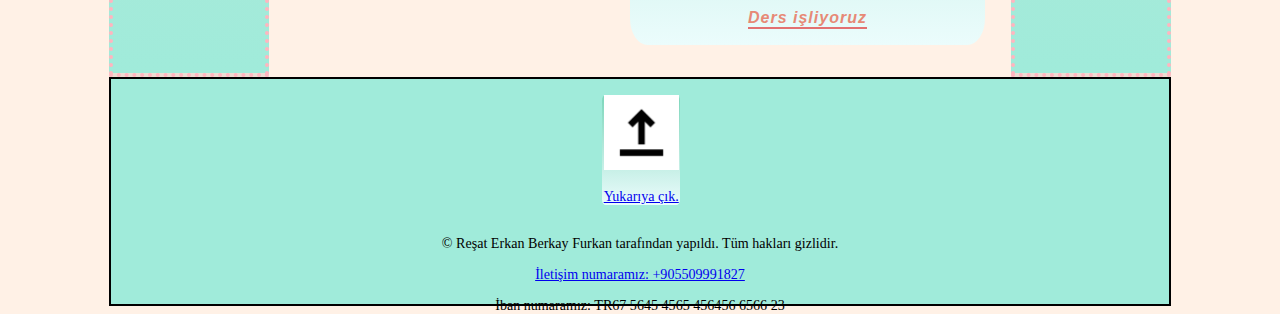
==== commit 372f62ea: "Merge branch 'main' of https://github.com/Feindrial/web_proje_deneme" ====
--- a/public/index.html
+++ b/public/index.html
@@ -5,7 +5,7 @@
     <meta charset="UTF-8">
     <meta name="viewport" content="width=device-width, initial-scale=1">
     <meta name="description" content="Yorgunluk">
-    <meta name="keywords" content="Yorgunluk,Mental,Fiziksel,Mental">
+    <meta name="keywords" content="Dersler ve Spor Hakkında Önemli Bilgiler">
     <title>Yorgunluk</title>
     <link rel="stylesheet" href="./sabit.css" type="text/css">
     <link rel="stylesheet" href="./index_desktop.css" type="text/css">
@@ -25,14 +25,16 @@
             <div id="satir">
                 <div id="sutun" class="navigasyon">
                     <nav>
-                        <h4>Navigasyon</h4>
+                        <h4>Öğretmenlerimiz</h4>
                         <ol class="navigasyon_liste">
                             <li>
-                                <a class="ortak_link" href="fiziksel.html">Fel Yorgunluk</a>
-
+                                <a class="ortak_link" href="berkay.html">Berkay Kalın</a>
                             </li>
                             <li>
-                                <a class="ortak_link" href="mental.html">Mental Yorgunluk</a>
+                                <a class="ortak_link" href="erkan.html">Erkan Aygün</a>
+                            </li>
+                            <li>
+                                <a class="ortak_link" href="furkan.html">Furkan Coşkunca</a>
                             </li>
                         </ol>
                     </nav>
@@ -44,94 +46,100 @@
                         </div>
                         <div class="icerik_sutun">
                             <figure class="figur_sag">
-                                <img src="elma.png" alt="" class="resim">
+                                <img src="toplu.jpeg" alt="" class="resim">
 
                                 <figcaption style="text-align: center;">
-                                    <p class="resim_yazi">Anime kızı</p>
+                                    <p class="resim_yazi">Hocalarımız</p>
                                 </figcaption>
                             </figure>
                             <p>
+                                <figure class="figur_sol">
+                                    <img src="erkan anlamıyo.jpeg" alt="" class="resim">
+    
+                                    <figcaption style="text-align: center;">
+                                        <p class="resim_yazi">Anlamamak dert değil.</p>
+                                    </figcaption>
+                                </figure>
                                 <a name="tanim"></a>
-                                <p class="tanim">
-                                    <strong>Tanım: </strong>
+                                <p style="font-size: 1.8vw;" class="tanim">
+                                    <strong>Biz kimiz: </strong>
+                                </p>
+                                <p>
+                                    Biz 4 kişilik bir öğretmen topluluğuyuz, başta öğrencilere olmak üzere ve öğrenmeye aç olan herkese ücretsiz eğitim
+                                    veriyoruz. Bu işi gönülden yapmak için uğraş veeriyoruz ama her şey maalesef ideal ile yürüyemiyor o yüzden eğer bize
+                                    bağışta bulunmak isterseniz sitenin alt kısmındaki iban numarasından bağışta bulunabilirsiniz veya telefon numarası ile bizimle iletişime
+                                    geçebilirsiniz. 
+                                   
+                                </p>
+                                <br>
+                                <br>
+                                <br>
+                                <p>
+                                     
                                 </p>
                             </p>
-                            <p class="icerik_yazi">                          
-                                fter two
-                                men
-                                "had been shooting with a revolver" near it. The explosion was clearly audible from 85 mi
-                                (137
-                                km) away. By the 1980s, it was completely unused; by 2015, the island was owned by the
-                                Michigan
-                                Department of Natural Resources, managed by its Wildlife Division as part of the Pointe
-                                Mouillee
-                                State Game Area, and accessible to the public for hunting and camping. (Full article...)
-                                men
-                                "had been shooting with a revolver" near it. The explosion was clearly audible from 85 mi
-                                (137
-                                km) away. By the 1980s, it was completely unused; by 2015, the island was owned by the
-                                Michigan
-                                Department of Natural Resources, managed by its Wildlife Division as part of the Pointe
-                                Mouillee
-                                State Game Area, and accessible to the public for hunting and camping. (Full article...
-                                men
-                                "had been shooting with a revolver" near it. The explosion was clearly audible from 85 mi
-                                (137
-                                km) away. By the 1980s, it was completely unused; by 2015, the island was owned by the
-                                Michigan
-                                Department of Natural Resources, managed by its Wildlife Division as part of the Pointe
-                                Mouillee
-                                State Game Area, and accessible to the public for hunting and camping. (Full article...
-                                men
-                                "had been shooting with a revolver" near it. The explosion was clearly audible from 85 mi
-                                (137
-                                km) away. By the 1980s, it was completely unused; by 2015, the island was owned by the
-                                Michigan
-                                Department of Natural Resources, managed by its Wildlife Division as part of the Pointe
-                                Mouillee
-                                State Game Area, and accessible to the public for hunting and camping. (Full article...
+                            <p>
+                                <a name="niye"></a>
+                                <p style="font-size: 1.8vw;" class="tanim">
+                                    <strong>Niye anlayamıyoruz: </strong>
+                                    <p>
+                                        Anlayamamızın birkaç nedeni olabilir, bunlardan başlıcaları;
+                                        <ol>
+                                            <li>
+                                                Altyapımız eksik olabilir
+                                            </li>
+                                            <li>
+                                                Hayellerini ve yapmak istediklerini anlıyoruz
+                                            </li>
+                                            <li>
+                                                Sonra ders vermeye başlıyoruz                                            
+                                            </li>
+                                        </ol>
+                                        Bu nedenler uzayp gider tabii ki ve herkesin hayattaki bir konuda bilgi sahibi
+                                        olmasını bekleyemeyiz ki zaten bunu beklemenin bir manası da yok çünkü her insan kendi hayat yolunu kendi çizmek ister 
+                                        onlara bir şey dayatmak zaten haddimize olmamakla beraber bu insanları kendi hayat rotalarını
+                                        çizmeleri konusunda cesaretlendirmeliyiz. Demem o ki herkesin ders konusunda başarılı olmasına gerek evet biliyoruz bunu
+                                        söyleyerek kendimiz ile çelişiyoruz ama  <u>biz doğruları söylemek adına yala çıktık</u>
+                                    </p>
+                                </p>
                             </p>
-                            <figure class="figur_sol">
-                                <img src="elma.png" alt="" class="resim">
+                            <br>
+                                <br>
+                                <br><br>
+                                <br>
+                                <br><br>
+                                <br>
+                                <br>
+                            <a name="ders"></a>
+                            <figure class="figur_sag">
+                                <img src="furkan.erkana ders.jpeg" alt="" class="resim">
+
                                 <figcaption style="text-align: center;">
-                                    <p class="resim_yazi">Anime kızı</p>
+                                    <p class="resim_yazi">Ders işliyoruz</p>
                                 </figcaption>
                             </figure>
-                            <p class="icerik_yazi">                          
-                                fter two
-                                men
-                                "had been shooting with a revolver" near it. The explosion was clearly audible from 85 mi
-                                (137
-                                km) away. By the 1980s, it was completely unused; by 2015, the island was owned by the
-                                Michigan
-                                Department of Natural Resources, managed by its Wildlife Division as part of the Pointe
-                                Mouillee
-                                State Game Area, and accessible to the public for hunting and camping. (Full article...)
-                                men
-                                "had been shooting with a revolver" near it. The explosion was clearly audible from 85 mi
-                                (137
-                                km) away. By the 1980s, it was completely unused; by 2015, the island was owned by the
-                                Michigan
-                                Department of Natural Resources, managed by its Wildlife Division as part of the Pointe
-                                Mouillee
-                                State Game Area, and accessible to the public for hunting and camping. (Full article...
-                                men
-                                "had been shooting with a revolver" near it. The explosion was clearly audible from 85 mi
-                                (137
-                                km) away. By the 1980s, it was completely unused; by 2015, the island was owned by the
-                                Michigan
-                                Department of Natural Resources, managed by its Wildlife Division as part of the Pointe
-                                Mouillee
-                                State Game Area, and accessible to the public for hunting and camping. (Full article...
-                                men
-                                "had been shooting with a revolver" near it. The explosion was clearly audible from 85 mi
-                                (137
-                                km) away. By the 1980s, it was completely unused; by 2015, the island was owned by the
-                                Michigan
-                                Department of Natural Resources, managed by its Wildlife Division as part of the Pointe
-                                Mouillee
-                                State Game Area, and accessible to the public for hunting and camping. (Full article...
+                            <p>
+                                <a name="niye"></a>
+                                <p style="font-size: 1.8vw;" class="tanim">
+                                    <strong>Ders işleme düzenimiz nasıl: </strong>
+                                    <p>
+                                        <ol>
+                                            <li>
+                                                Öğrenci veya öğrenmeye aç kişinin yaşam öyküsünü dinliyoruz
+                                            </li>
+                                            <li>
+                                                Hayellerini ve yapmak istediklerini anlıyoruz
+                                            </li>
+                                            <li>
+                                                Sonra ders vermeye başlıyoruz                                            
+                                            </li>
+                                        </ol>
+                                       
+                                    </p>
+                                </p>
                             </p>
+                            
+                            
                         </div>
                         <div class="icerik_sutun">                       
                         </div>
@@ -143,13 +151,13 @@
                         <h4>İçindekiler</h4>
                         <dl class="icindekiler_liste">
                             <li>
-                                <a class="ortak_link" href="#tanim">Yorğun Tanımı </a>
+                                <a class="ortak_link" href="#tanim">Biz Kimiz</a>
                             </li>
                             <li>
-                                <a class="ortak_link" href="#çeşit">Yorgunluğun Çeşitleri</a>
+                                <a class="ortak_link" href="#niye">Niye Anlayamıyoruz</a>
                             </li>
                             <li>
-                                <a class="ortak_link" href="#iletisim_a">İletişim</a>
+                                <a class="ortak_link" href="#ders">Nasıl Ders İşliyoruz</a>
                             </li>
                         </dl>
                     </nav>
@@ -168,7 +176,11 @@
                         </a>
                     </figure>
                 </div>
-                <p class="iletisim_yazi" >&copy; Reşat Erkan Berkay Furkan tarafından yapıldı. Tüm hakları gizlidir.</p>
+                <div class="iletisim_yazi" >
+                    <p>&copy; Reşat Erkan Berkay Furkan tarafından yapıldı. Tüm hakları gizlidir.</p>
+                    <a href="tel:+905509991827">İletişim numaramız: +905509991827</a>
+                    <p>İban numaramız: TR67 5645 4565 456456 6566 23</p>
+                </div>
                 <a name="iletisim_a"></a>
             </div>
         </footer>
--- a/public/sabit.css
+++ b/public/sabit.css
@@ -19,7 +19,7 @@
     font-style: italic;
     font-size: x-large;
     font-family:'Times New Roman', Times, serif;
-    font-size: 27px;
+    font-size: 1.8vw;
 }
 .resim{
     width: 100%;
--- a/public/index_desktop.css
+++ b/public/index_desktop.css
@@ -1,4 +1,3 @@
-
 @media only screen and (min-width:1024px){
 
     figure{
